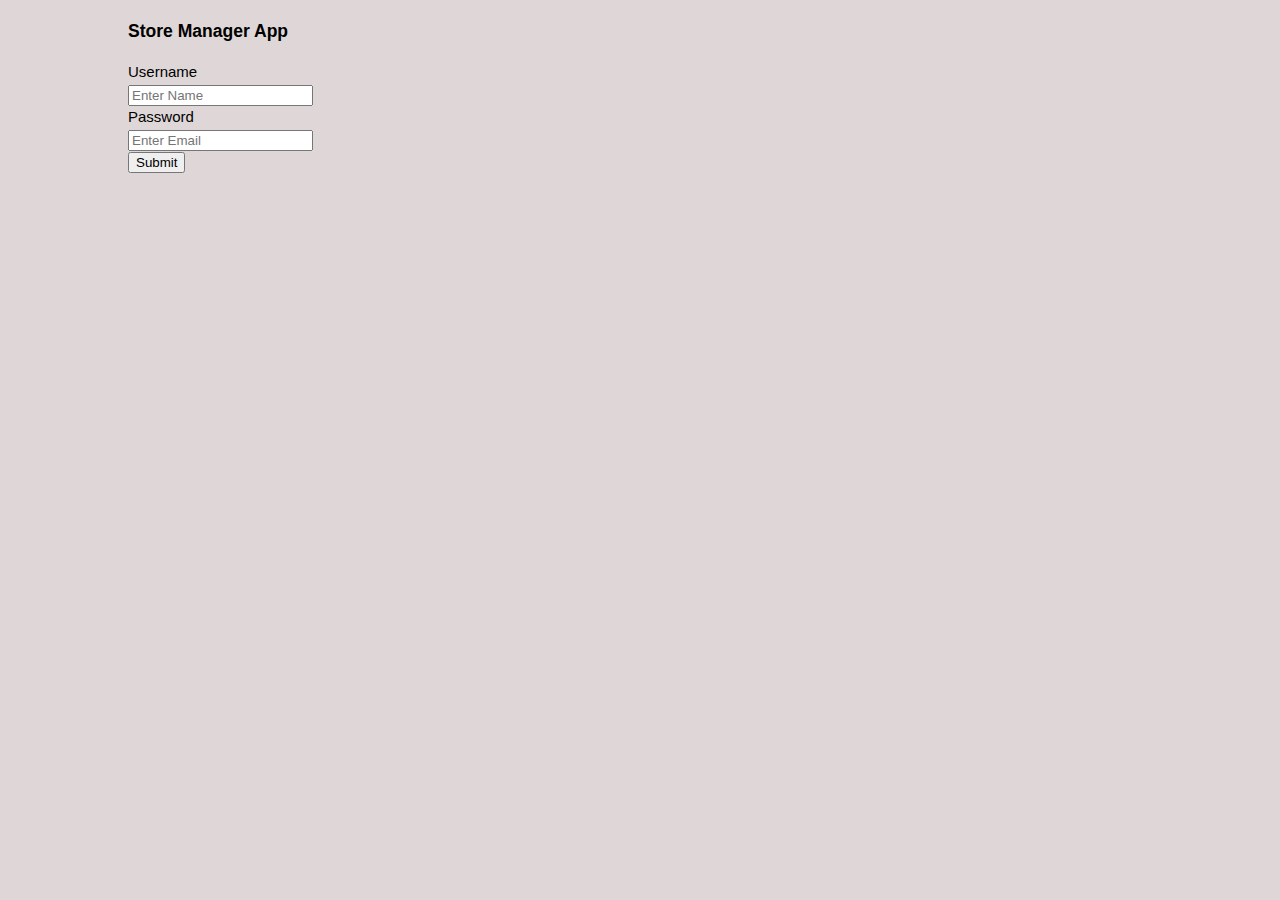
==== login.html @ ea9b299f "#161180140" ====
<!DOCTYPE html>
<html>
<head>
    <meta charset="utf-8" />
    <meta http-equiv="X-UA-Compatible" content="IE=edge">
    <title>Acme web Deisgn | Services</title>
    <meta name="viewport" content="width=device-width, initial-scale=1">
    <link rel="stylesheet" type="text/css" media="screen" href="./css/main.css" />
   <!-- <script src="main.js"></script> -->
</head>
<body>

<div class="container">
        <section>
            <h3>Store Manager App</h3>
            <form class="quote">
                <div>
                    <label for="username">Username</label><br />
                    <input type="text" placeholder="Enter Name">
                </div>
                <div>
                        <label for="password">Password</label><br />
                        <input type="password" placeholder="Enter Email">
                    </div>
                   
                        <button class="button_1" type="submit">Submit</button>
            </form>
           
            
        </section>
 </div>

    
</body>
</html>
---- css/main.css ----
body {
    font-family: Impact, Haettenschweiler, 'Arial Narrow Bold', sans-serif;
    font-size: 15px;
    line-height: 1.5;
    
    padding:0;
    margin: 0;
    background-color: #dfd7d7;
}
.container{
    width: 80%;
    margin:auto;
    overflow: hidden; 

}
header {
    margin: 0;
    padding: 0;
   
    padding-top: 30px;
    min-height: 70px; 
    background: #42aff8;;
    
} 
header ul{
    margin: 0;
    padding: 0;
}
header li{
    display: inline;
    
}
header h1{
    text-transform: uppercase;
    color: #ffffff;
    margin: 10px;
    
} 
header a {
    color: #ffffff;
    text-transform: uppercase;
    float: right;
    text-decoration: none;
    font-size: 24px;
    margin-top: -30px;
    padding-right: 25px;

}
.second_nav {
    width: 250px;
    height: 400px;
    background: #42aff8;
    margin: o;
    padding: 0;
}
.second_nav ul {
    margin: 0;
    padding: 0;
    text-align: center;
    
}
.second_nav a{
    font-size: 35px;
   color: #ffffff;
   text-decoration: none;
}
#footer{
    height: 50px;
    background: #352f2f
}
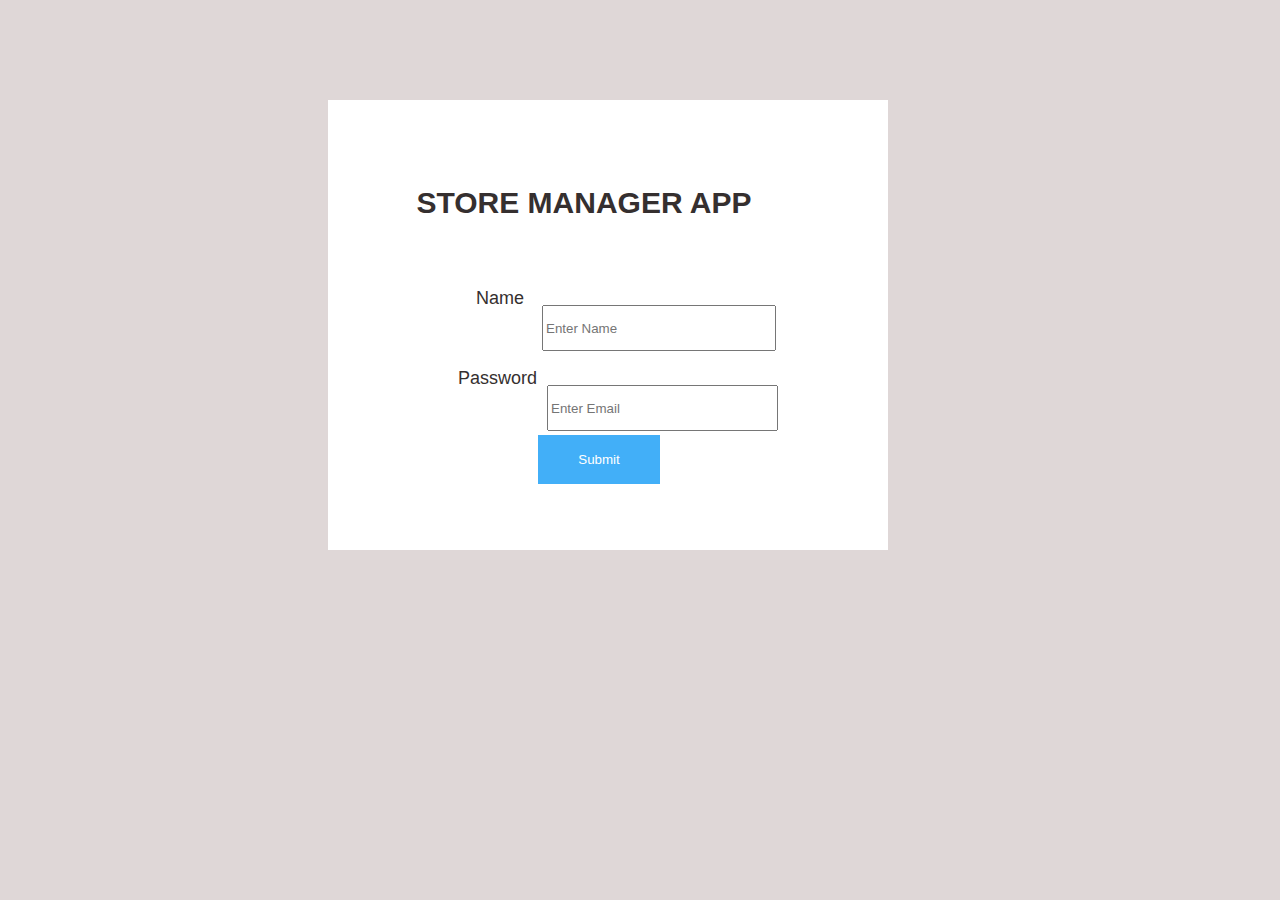
==== commit 31beb599: "This is the edited work" ====
--- a/login.html
+++ b/login.html
@@ -3,7 +3,7 @@
 <head>
     <meta charset="utf-8" />
     <meta http-equiv="X-UA-Compatible" content="IE=edge">
-    <title>Acme web Deisgn | Services</title>
+    <title>Login | Page</title>
     <meta name="viewport" content="width=device-width, initial-scale=1">
     <link rel="stylesheet" type="text/css" media="screen" href="./css/main.css" />
    <!-- <script src="main.js"></script> -->
@@ -11,14 +11,15 @@
 <body>
 
 <div class="container">
-        <section>
+    <div id="loginPage">
+        <section id="loginPage1">
             <h3>Store Manager App</h3>
             <form class="quote">
-                <div>
-                    <label for="username">Username</label><br />
+                <div id="user1">
+                    <label for="username">Name</label><br />
                     <input type="text" placeholder="Enter Name">
                 </div>
-                <div>
+                <div id="user2">
                         <label for="password">Password</label><br />
                         <input type="password" placeholder="Enter Email">
                     </div>
@@ -28,6 +29,7 @@
            
             
         </section>
+    </div>
  </div>
 
     
--- a/css/main.css
+++ b/css/main.css
@@ -48,10 +48,13 @@
 }
 .second_nav {
     width: 250px;
-    height: 400px;
+    height: 490px;
     background: #42aff8;
     margin: o;
     padding: 0;
+    float: left;
+    
+    
 }
 .second_nav ul {
     margin: 0;
@@ -59,14 +62,168 @@
     text-align: center;
     
 }
+.second_nav li{
+    margin: 20px;
+    text-decoration: none;
+    list-style-type: none;
+}
 .second_nav a{
-    font-size: 35px;
+    font-size: 26px;
    color: #ffffff;
+   
    text-decoration: none;
 }
+.main-content{
+    background: #ffffff;
+    
+    height: 100%;
+    margin: 2px;
+    width: 76%;
+    float: right;
+}
+#create_product{
+    margin: 0;
+    padding: 0;
+
+}
+#create_product{
+    margin-left: 10px;
+    height: 430px;
+    
+}
+#create_product, form {
+    display: block;
+    margin-top: 20px;
+    padding: 10px;
+}
+#create_product, form, input[type=text]{
+    margin-top: 20px;
+    
+}
+#create_product, form, select {
+    margin:10px;
+    padding: 10px;
+    margin-left:40px; 
+   
+    
+}
+#product h3{
+    text-align: center;
+    color: #352f2f;
+    font-size: 17px;
+}
+
+table {
+    width: 100%;
+    clear: both;
+
+} 
+table th{
+    height: 20px;;
+} 
+table th, td {
+    padding: 8px;
+    text-align: center;
+    background-color: #cfcbcb;
+    color: #352f2f
+
+}
+#loginPage{
+    margin: 0;
+    padding: 0;
+}
+#loginPage{
+    width: 560px;
+    height: 400px;
+    background: #ffffff;
+
+    padding-top:50px;
+    margin-top:  100px;
+    margin-left: 200px;
+    text-align: center;
+    color: #352f2f;
+}
+#lastform, form input[type=password]{
+            margin-top: 20px;
+}
+#loginPage1 h3{
+    text-transform: uppercase;
+    color: #352f2f;
+    font-size: 30px;
+}
+#loginPage1{
+    width: 70%;
+    height: 70%;
+    text-align: center;
+    font-size: 18px;
+    margin-left: 60px;
+    color: #352f2f;
+}
+#user1, #user2{
+    margin: 0;
+    padding: 0;
+    display: flex;
+    color: #352f2f;
+}
+#user1{
+    padding: 20px;
+    margin-bottom: 10px;
+}
+#user2{
+    padding: 10px;
+}
+#user1, input[type=text]{
+    margin-left: 18px;
+    width: 300px;
+    height: 40px;
+} 
+#user2, input[type=password]{
+    margin-left: 10px;
+    width: 320px;
+    height: 40px;
+} 
+.button_1{
+    background-color: #42aff8;
+    border: none;
+    color: #ffffff;
+    padding: 17px 40px;
+    text-align: center;
+    margin-top: 20px;
+
+}
+#Edit_button{
+    background-color: #42aff8;
+    border: none;
+    color: #ffffff;
+    padding: 17px 40px;
+    text-align: center;
+    
+}
+#Delete_button{
+    background-color: #42f851;
+    border: none;
+    color: #ffffff;
+    padding: 17px 40px;
+    text-align: center;
+}
+
 #footer{
     height: 50px;
-    background: #352f2f
-}  
-
-
+    background: #352f2f;
+    clear: both;
+}
+.create_button{
+    background-color: #42aff8;
+    border: none;
+    color: #ffffff;
+    padding: 17px 40px;
+    text-align: center;
+    float: right;
+    margin-right: 20px;
+}
+li {
+    text-decoration: none;
+}
+
+
+
